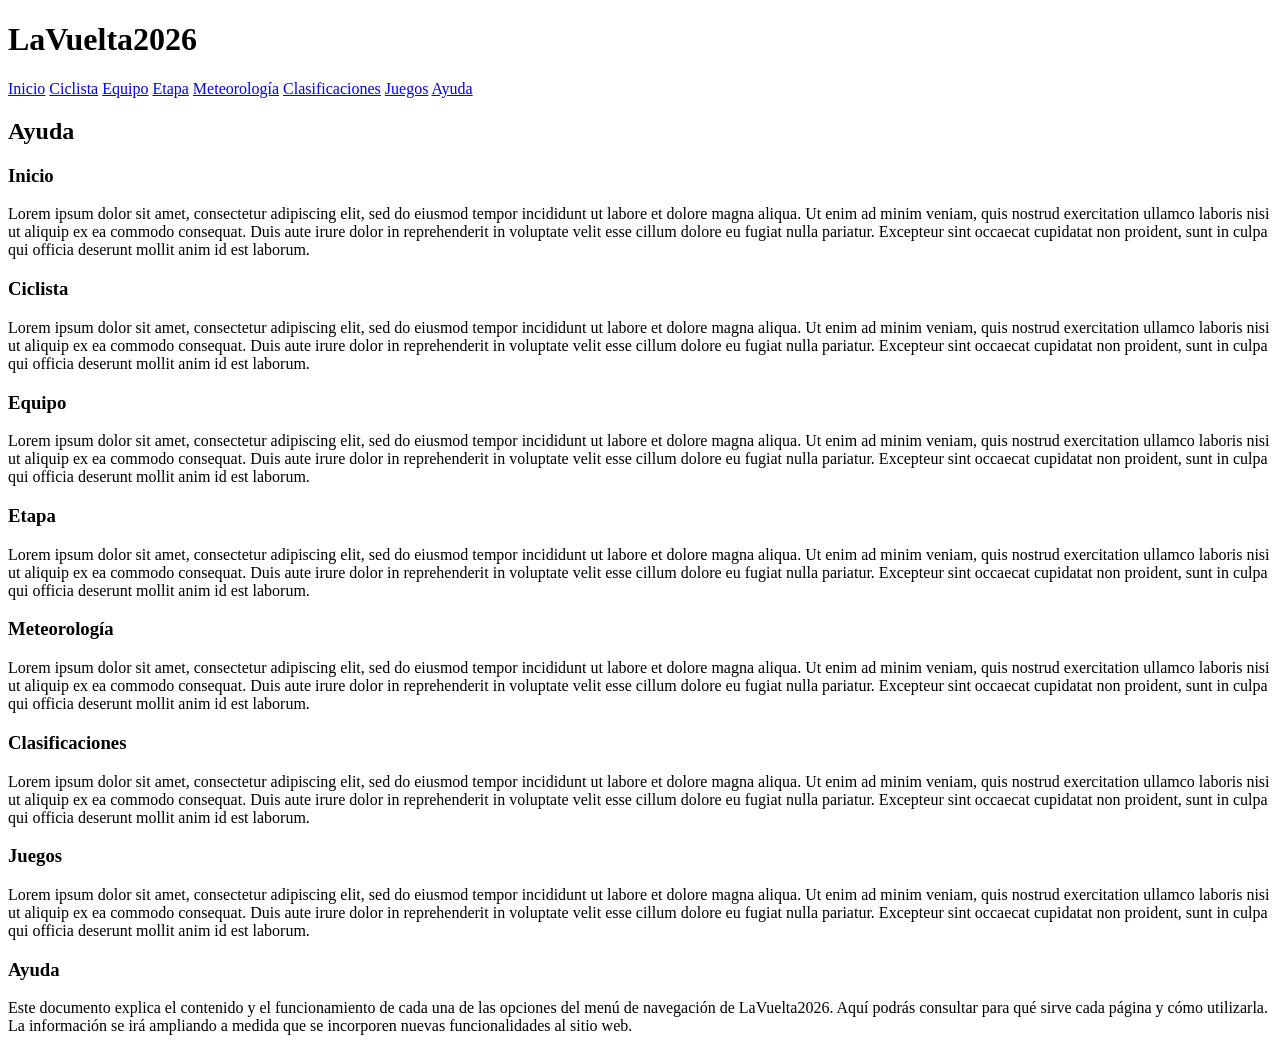
==== ayuda.html @ 220c55e8 "clase 4 final" ====
<!DOCTYPE HTML>

<html lang="es">
<head>
    <!-- Datos que describen el documento -->
    <meta charset="UTF-8" />
    <title>LaVuelta2026: Ayuda</title>

    <meta name="author" content="Adrián Pérez" />
    <meta name="description" content="Documento ayuda.html del proyecto LaVuelta2026" />

    <meta name="viewport" content="width=device-width, initial-scale=1.0" />

    <!--Enlace a las hojas de estilo-->
    <link rel="stylesheet" type="text/css" href="estilo/estilo.css" />
    <link rel="stylesheet" type="text/css" href="estilo/layout.css" />
</head>

<body>
    <header>
        <h1>LaVuelta2026</h1>
        <nav>
            <a href="index.html" title="Página de inicio de LaVuelta2026">Inicio</a>
            <a href="ciclista.html" title="Información sobre el ciclista Lorenzo Rota">Ciclista</a>
            <a href="equipo.html" title="Información sobre el equipo Lotto Intermarché">Equipo</a>
            <a href="etapa.html" title="Información sobre la etapa 7 de La Vuelta 2026">Etapa</a>
            <a href="meteorologia.html" title="Información meteorológica de la etapa">Meteorología</a>
            <a href="clasificaciones.html" title="Clasificaciones de La Vuelta 2026">Clasificaciones</a>
            <a href="juegos.html" title="Juego de preguntas sobre la etapa">Juegos</a>
            <a href="ayuda.html" title="Ayuda sobre el uso del sitio web">Ayuda</a>
        </nav>
    </header>

    <h2>Ayuda</h2>

    <section>
        <h3>Inicio</h3>
        <p>Lorem ipsum dolor sit amet, consectetur adipiscing elit, sed do eiusmod tempor incididunt ut labore et dolore magna aliqua. Ut enim ad minim veniam, quis nostrud exercitation ullamco laboris nisi ut aliquip ex ea commodo consequat. Duis aute irure dolor in reprehenderit in voluptate velit esse cillum dolore eu fugiat nulla pariatur. Excepteur sint occaecat cupidatat non proident, sunt in culpa qui officia deserunt mollit anim id est laborum.</p>
    </section>

    <section>
        <h3>Ciclista</h3>
        <p>Lorem ipsum dolor sit amet, consectetur adipiscing elit, sed do eiusmod tempor incididunt ut labore et dolore magna aliqua. Ut enim ad minim veniam, quis nostrud exercitation ullamco laboris nisi ut aliquip ex ea commodo consequat. Duis aute irure dolor in reprehenderit in voluptate velit esse cillum dolore eu fugiat nulla pariatur. Excepteur sint occaecat cupidatat non proident, sunt in culpa qui officia deserunt mollit anim id est laborum.</p>
    </section>

    <section>
        <h3>Equipo</h3>
        <p>Lorem ipsum dolor sit amet, consectetur adipiscing elit, sed do eiusmod tempor incididunt ut labore et dolore magna aliqua. Ut enim ad minim veniam, quis nostrud exercitation ullamco laboris nisi ut aliquip ex ea commodo consequat. Duis aute irure dolor in reprehenderit in voluptate velit esse cillum dolore eu fugiat nulla pariatur. Excepteur sint occaecat cupidatat non proident, sunt in culpa qui officia deserunt mollit anim id est laborum.</p>
    </section>

    <section>
        <h3>Etapa</h3>
        <p>Lorem ipsum dolor sit amet, consectetur adipiscing elit, sed do eiusmod tempor incididunt ut labore et dolore magna aliqua. Ut enim ad minim veniam, quis nostrud exercitation ullamco laboris nisi ut aliquip ex ea commodo consequat. Duis aute irure dolor in reprehenderit in voluptate velit esse cillum dolore eu fugiat nulla pariatur. Excepteur sint occaecat cupidatat non proident, sunt in culpa qui officia deserunt mollit anim id est laborum.</p>
    </section>

    <section>
        <h3>Meteorología</h3>
        <p>Lorem ipsum dolor sit amet, consectetur adipiscing elit, sed do eiusmod tempor incididunt ut labore et dolore magna aliqua. Ut enim ad minim veniam, quis nostrud exercitation ullamco laboris nisi ut aliquip ex ea commodo consequat. Duis aute irure dolor in reprehenderit in voluptate velit esse cillum dolore eu fugiat nulla pariatur. Excepteur sint occaecat cupidatat non proident, sunt in culpa qui officia deserunt mollit anim id est laborum.</p>
    </section>

    <section>
        <h3>Clasificaciones</h3>
        <p>Lorem ipsum dolor sit amet, consectetur adipiscing elit, sed do eiusmod tempor incididunt ut labore et dolore magna aliqua. Ut enim ad minim veniam, quis nostrud exercitation ullamco laboris nisi ut aliquip ex ea commodo consequat. Duis aute irure dolor in reprehenderit in voluptate velit esse cillum dolore eu fugiat nulla pariatur. Excepteur sint occaecat cupidatat non proident, sunt in culpa qui officia deserunt mollit anim id est laborum.</p>
    </section>

    <section>
        <h3>Juegos</h3>
        <p>Lorem ipsum dolor sit amet, consectetur adipiscing elit, sed do eiusmod tempor incididunt ut labore et dolore magna aliqua. Ut enim ad minim veniam, quis nostrud exercitation ullamco laboris nisi ut aliquip ex ea commodo consequat. Duis aute irure dolor in reprehenderit in voluptate velit esse cillum dolore eu fugiat nulla pariatur. Excepteur sint occaecat cupidatat non proident, sunt in culpa qui officia deserunt mollit anim id est laborum.</p>
    </section>

    <section>
        <h3>Ayuda</h3>
        <p>Este documento explica el contenido y el funcionamiento de cada una de las opciones del menú de navegación de LaVuelta2026. Aquí podrás consultar para qué sirve cada página y cómo utilizarla. La información se irá ampliando a medida que se incorporen nuevas funcionalidades al sitio web.</p>
    </section>
</body>
</html>
---- estilo/estilo.css ----
/* **************************************************/
/*                    LaVuelta2026                  */
/*                  Estilos generales               */
/* **************************************************/
/*    DATOS ESTUDIANTE                              */
/* -------------------------------------------------*/
/*  Nombre y Apellidos: Adrián Pérez                */
/*  Correo electrónico (uniovi): uo301188@uniovi.es */
/*  Grupo de laboratorio: PL2                       */
/* *************************************************/
---- estilo/layout.css ----
/* **************************************************/
/*                    LaVuelta2026                  */
/*                   Estilos layout                 */
/* **************************************************/
/*    DATOS ESTUDIANTE                              */
/* -------------------------------------------------*/
/*  Nombre y Apellidos: Adrián Pérez                */
/*  Correo electrónico (uniovi): uo301188@uniovi.es */
/*  Grupo de laboratorio: PL2                       */
/* *************************************************/
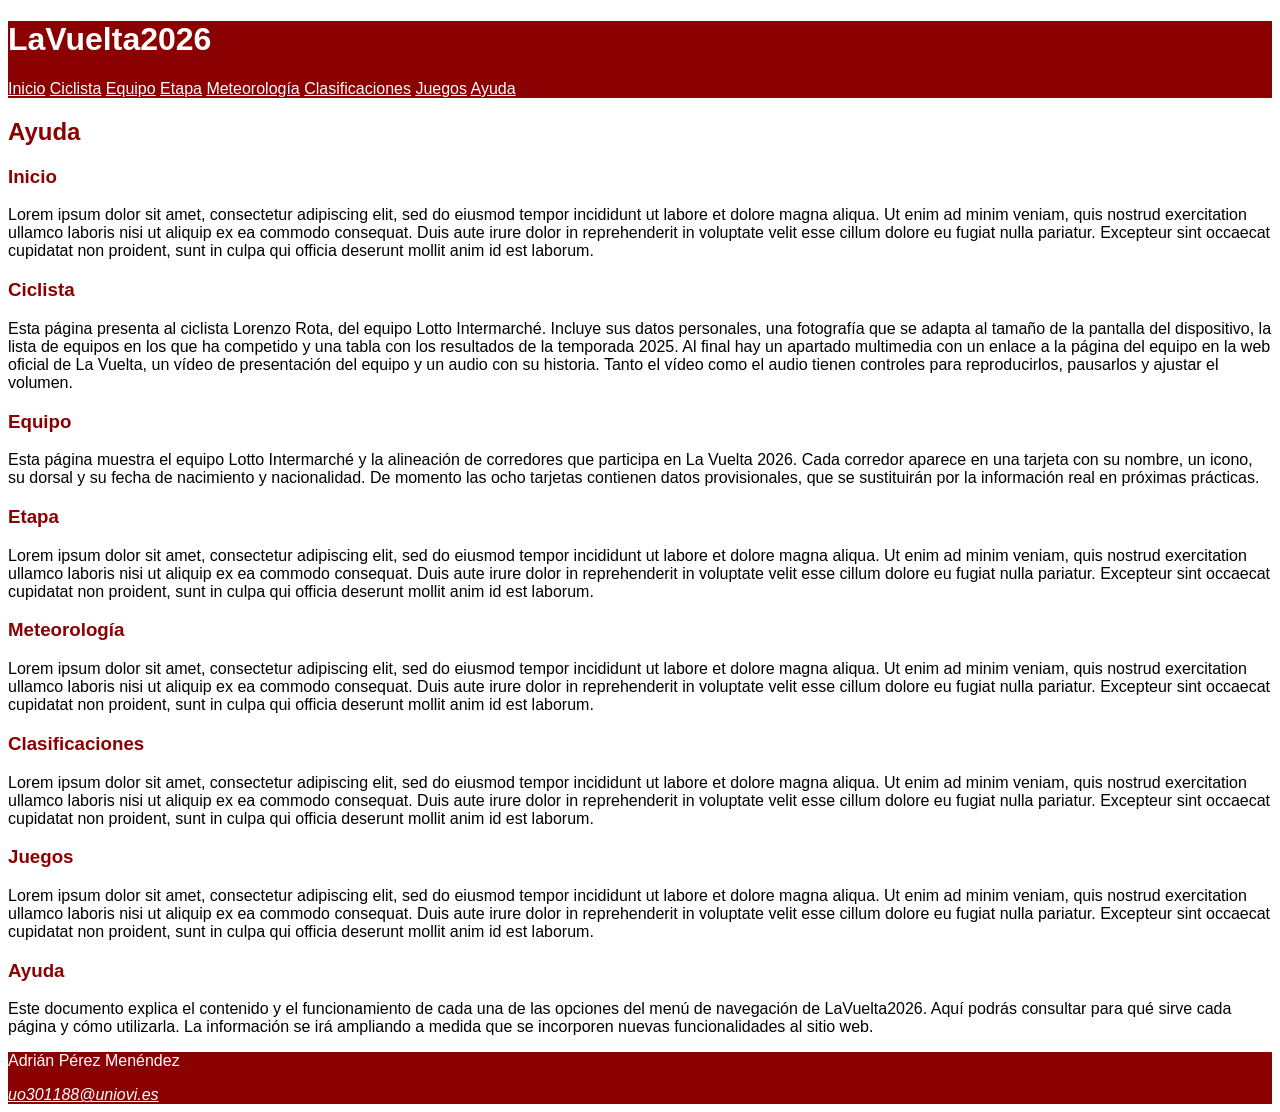
==== commit a870f040: "commit final clase 5, falta audio" ====
--- a/ayuda.html
+++ b/ayuda.html
@@ -14,6 +14,9 @@
     <!--Enlace a las hojas de estilo-->
     <link rel="stylesheet" type="text/css" href="estilo/estilo.css" />
     <link rel="stylesheet" type="text/css" href="estilo/layout.css" />
+
+    <!--Icono del proyecto-->
+    <link rel="icon" type="image/x-icon" href="multimedia/favicon.ico" />
 </head>
 
 <body>
@@ -31,46 +34,55 @@
         </nav>
     </header>
 
-    <h2>Ayuda</h2>
+    <main>
+        <h2>Ayuda</h2>
 
-    <section>
-        <h3>Inicio</h3>
-        <p>Lorem ipsum dolor sit amet, consectetur adipiscing elit, sed do eiusmod tempor incididunt ut labore et dolore magna aliqua. Ut enim ad minim veniam, quis nostrud exercitation ullamco laboris nisi ut aliquip ex ea commodo consequat. Duis aute irure dolor in reprehenderit in voluptate velit esse cillum dolore eu fugiat nulla pariatur. Excepteur sint occaecat cupidatat non proident, sunt in culpa qui officia deserunt mollit anim id est laborum.</p>
-    </section>
+        <section>
+            <h3>Inicio</h3>
+            <p>Lorem ipsum dolor sit amet, consectetur adipiscing elit, sed do eiusmod tempor incididunt ut labore et dolore magna aliqua. Ut enim ad minim veniam, quis nostrud exercitation ullamco laboris nisi ut aliquip ex ea commodo consequat. Duis aute irure dolor in reprehenderit in voluptate velit esse cillum dolore eu fugiat nulla pariatur. Excepteur sint occaecat cupidatat non proident, sunt in culpa qui officia deserunt mollit anim id est laborum.</p>
+        </section>
 
-    <section>
-        <h3>Ciclista</h3>
-        <p>Lorem ipsum dolor sit amet, consectetur adipiscing elit, sed do eiusmod tempor incididunt ut labore et dolore magna aliqua. Ut enim ad minim veniam, quis nostrud exercitation ullamco laboris nisi ut aliquip ex ea commodo consequat. Duis aute irure dolor in reprehenderit in voluptate velit esse cillum dolore eu fugiat nulla pariatur. Excepteur sint occaecat cupidatat non proident, sunt in culpa qui officia deserunt mollit anim id est laborum.</p>
-    </section>
+        <section>
+            <h3>Ciclista</h3>
+            <p>Esta página presenta al ciclista Lorenzo Rota, del equipo Lotto Intermarché. Incluye sus datos personales, una fotografía que se adapta al tamaño de la pantalla del dispositivo, la lista de equipos en los que ha competido y una tabla con los resultados de la temporada 2025. Al final hay un apartado multimedia con un enlace a la página del equipo en la web oficial de La Vuelta, un vídeo de presentación del equipo y un audio con su historia. Tanto el vídeo como el audio tienen controles para reproducirlos, pausarlos y ajustar el volumen.</p>
+        </section>
 
-    <section>
-        <h3>Equipo</h3>
-        <p>Lorem ipsum dolor sit amet, consectetur adipiscing elit, sed do eiusmod tempor incididunt ut labore et dolore magna aliqua. Ut enim ad minim veniam, quis nostrud exercitation ullamco laboris nisi ut aliquip ex ea commodo consequat. Duis aute irure dolor in reprehenderit in voluptate velit esse cillum dolore eu fugiat nulla pariatur. Excepteur sint occaecat cupidatat non proident, sunt in culpa qui officia deserunt mollit anim id est laborum.</p>
-    </section>
+        <section>
+            <h3>Equipo</h3>
+            <p>Esta página muestra el equipo Lotto Intermarché y la alineación de corredores que participa en La Vuelta 2026. Cada corredor aparece en una tarjeta con su nombre, un icono, su dorsal y su fecha de nacimiento y nacionalidad. De momento las ocho tarjetas contienen datos provisionales, que se sustituirán por la información real en próximas prácticas.</p>
+        </section>
 
-    <section>
-        <h3>Etapa</h3>
-        <p>Lorem ipsum dolor sit amet, consectetur adipiscing elit, sed do eiusmod tempor incididunt ut labore et dolore magna aliqua. Ut enim ad minim veniam, quis nostrud exercitation ullamco laboris nisi ut aliquip ex ea commodo consequat. Duis aute irure dolor in reprehenderit in voluptate velit esse cillum dolore eu fugiat nulla pariatur. Excepteur sint occaecat cupidatat non proident, sunt in culpa qui officia deserunt mollit anim id est laborum.</p>
-    </section>
+        <section>
+            <h3>Etapa</h3>
+            <p>Lorem ipsum dolor sit amet, consectetur adipiscing elit, sed do eiusmod tempor incididunt ut labore et dolore magna aliqua. Ut enim ad minim veniam, quis nostrud exercitation ullamco laboris nisi ut aliquip ex ea commodo consequat. Duis aute irure dolor in reprehenderit in voluptate velit esse cillum dolore eu fugiat nulla pariatur. Excepteur sint occaecat cupidatat non proident, sunt in culpa qui officia deserunt mollit anim id est laborum.</p>
+        </section>
 
-    <section>
-        <h3>Meteorología</h3>
-        <p>Lorem ipsum dolor sit amet, consectetur adipiscing elit, sed do eiusmod tempor incididunt ut labore et dolore magna aliqua. Ut enim ad minim veniam, quis nostrud exercitation ullamco laboris nisi ut aliquip ex ea commodo consequat. Duis aute irure dolor in reprehenderit in voluptate velit esse cillum dolore eu fugiat nulla pariatur. Excepteur sint occaecat cupidatat non proident, sunt in culpa qui officia deserunt mollit anim id est laborum.</p>
-    </section>
+        <section>
+            <h3>Meteorología</h3>
+            <p>Lorem ipsum dolor sit amet, consectetur adipiscing elit, sed do eiusmod tempor incididunt ut labore et dolore magna aliqua. Ut enim ad minim veniam, quis nostrud exercitation ullamco laboris nisi ut aliquip ex ea commodo consequat. Duis aute irure dolor in reprehenderit in voluptate velit esse cillum dolore eu fugiat nulla pariatur. Excepteur sint occaecat cupidatat non proident, sunt in culpa qui officia deserunt mollit anim id est laborum.</p>
+        </section>
 
-    <section>
-        <h3>Clasificaciones</h3>
-        <p>Lorem ipsum dolor sit amet, consectetur adipiscing elit, sed do eiusmod tempor incididunt ut labore et dolore magna aliqua. Ut enim ad minim veniam, quis nostrud exercitation ullamco laboris nisi ut aliquip ex ea commodo consequat. Duis aute irure dolor in reprehenderit in voluptate velit esse cillum dolore eu fugiat nulla pariatur. Excepteur sint occaecat cupidatat non proident, sunt in culpa qui officia deserunt mollit anim id est laborum.</p>
-    </section>
+        <section>
+            <h3>Clasificaciones</h3>
+            <p>Lorem ipsum dolor sit amet, consectetur adipiscing elit, sed do eiusmod tempor incididunt ut labore et dolore magna aliqua. Ut enim ad minim veniam, quis nostrud exercitation ullamco laboris nisi ut aliquip ex ea commodo consequat. Duis aute irure dolor in reprehenderit in voluptate velit esse cillum dolore eu fugiat nulla pariatur. Excepteur sint occaecat cupidatat non proident, sunt in culpa qui officia deserunt mollit anim id est laborum.</p>
+        </section>
 
-    <section>
-        <h3>Juegos</h3>
-        <p>Lorem ipsum dolor sit amet, consectetur adipiscing elit, sed do eiusmod tempor incididunt ut labore et dolore magna aliqua. Ut enim ad minim veniam, quis nostrud exercitation ullamco laboris nisi ut aliquip ex ea commodo consequat. Duis aute irure dolor in reprehenderit in voluptate velit esse cillum dolore eu fugiat nulla pariatur. Excepteur sint occaecat cupidatat non proident, sunt in culpa qui officia deserunt mollit anim id est laborum.</p>
-    </section>
+        <section>
+            <h3>Juegos</h3>
+            <p>Lorem ipsum dolor sit amet, consectetur adipiscing elit, sed do eiusmod tempor incididunt ut labore et dolore magna aliqua. Ut enim ad minim veniam, quis nostrud exercitation ullamco laboris nisi ut aliquip ex ea commodo consequat. Duis aute irure dolor in reprehenderit in voluptate velit esse cillum dolore eu fugiat nulla pariatur. Excepteur sint occaecat cupidatat non proident, sunt in culpa qui officia deserunt mollit anim id est laborum.</p>
+        </section>
 
-    <section>
-        <h3>Ayuda</h3>
-        <p>Este documento explica el contenido y el funcionamiento de cada una de las opciones del menú de navegación de LaVuelta2026. Aquí podrás consultar para qué sirve cada página y cómo utilizarla. La información se irá ampliando a medida que se incorporen nuevas funcionalidades al sitio web.</p>
-    </section>
+        <section>
+            <h3>Ayuda</h3>
+            <p>Este documento explica el contenido y el funcionamiento de cada una de las opciones del menú de navegación de LaVuelta2026. Aquí podrás consultar para qué sirve cada página y cómo utilizarla. La información se irá ampliando a medida que se incorporen nuevas funcionalidades al sitio web.</p>
+        </section>
+    </main>
+
+    <footer>
+        <p>Adrián Pérez Menéndez</p>
+        <address>
+            <a href="mailto:uo301188@uniovi.es" title="Enviar un correo a Adrián Pérez Menéndez">uo301188@uniovi.es</a>
+        </address>
+    </footer>
 </body>
-</html> +</html>
--- a/estilo/estilo.css
+++ b/estilo/estilo.css
@@ -9,5 +9,65 @@
 /*  Grupo de laboratorio: PL2                       */
 /* *************************************************/
 
+/* Gama cromática
 
+   Color principal: #8B0000 (rojo oscuro)
+   - Contraste de 8.75:1 con color secundario (AAA)
+   - Contraste de 10.01:1 con color blanco (AAA)
 
+   Color secundario: #FDECEA (rosa muy claro)
+   - Contraste de 8.75:1 con color principal (AAA)
+   - Contraste de 18.36:1 con color negro (AAA)
+
+   Color blanco: #FFFFFF
+   - Contraste de 10.01:1 con color principal (AAA)
+
+   Color negro: #000000
+   - Contraste de 18.36:1 con color secundario (AAA)
+*/
+
+/* Especificidad: 010 */
+:root {
+    --color-principal: #8B0000;
+    --color-secundario: #FDECEA;
+    --color-negro: #000000;
+    --color-blanco: #FFFFFF;
+}
+
+/* Especificidad: 001 */
+body {
+    font-family: Verdana, Geneva, sans-serif;
+    background-color: var(--color-blanco);
+    color: var(--color-negro);
+}
+
+/* Especificidad: 001 */
+header {
+    background-color: var(--color-principal);
+    color: var(--color-blanco);
+}
+
+/* Especificidad: 001 */
+footer {
+    background-color: var(--color-principal);
+    color: var(--color-blanco);
+}
+
+/* Especificidad: 002 */
+header a {
+   
+    color: var(--color-blanco);
+}
+
+/* Especificidad: 002 */
+footer a {
+   
+    color: var(--color-blanco);
+}
+
+/* Especificidad: 001 */
+h2, h3, h4, h5, h6 {
+    
+    color: var(--color-principal);
+}
+
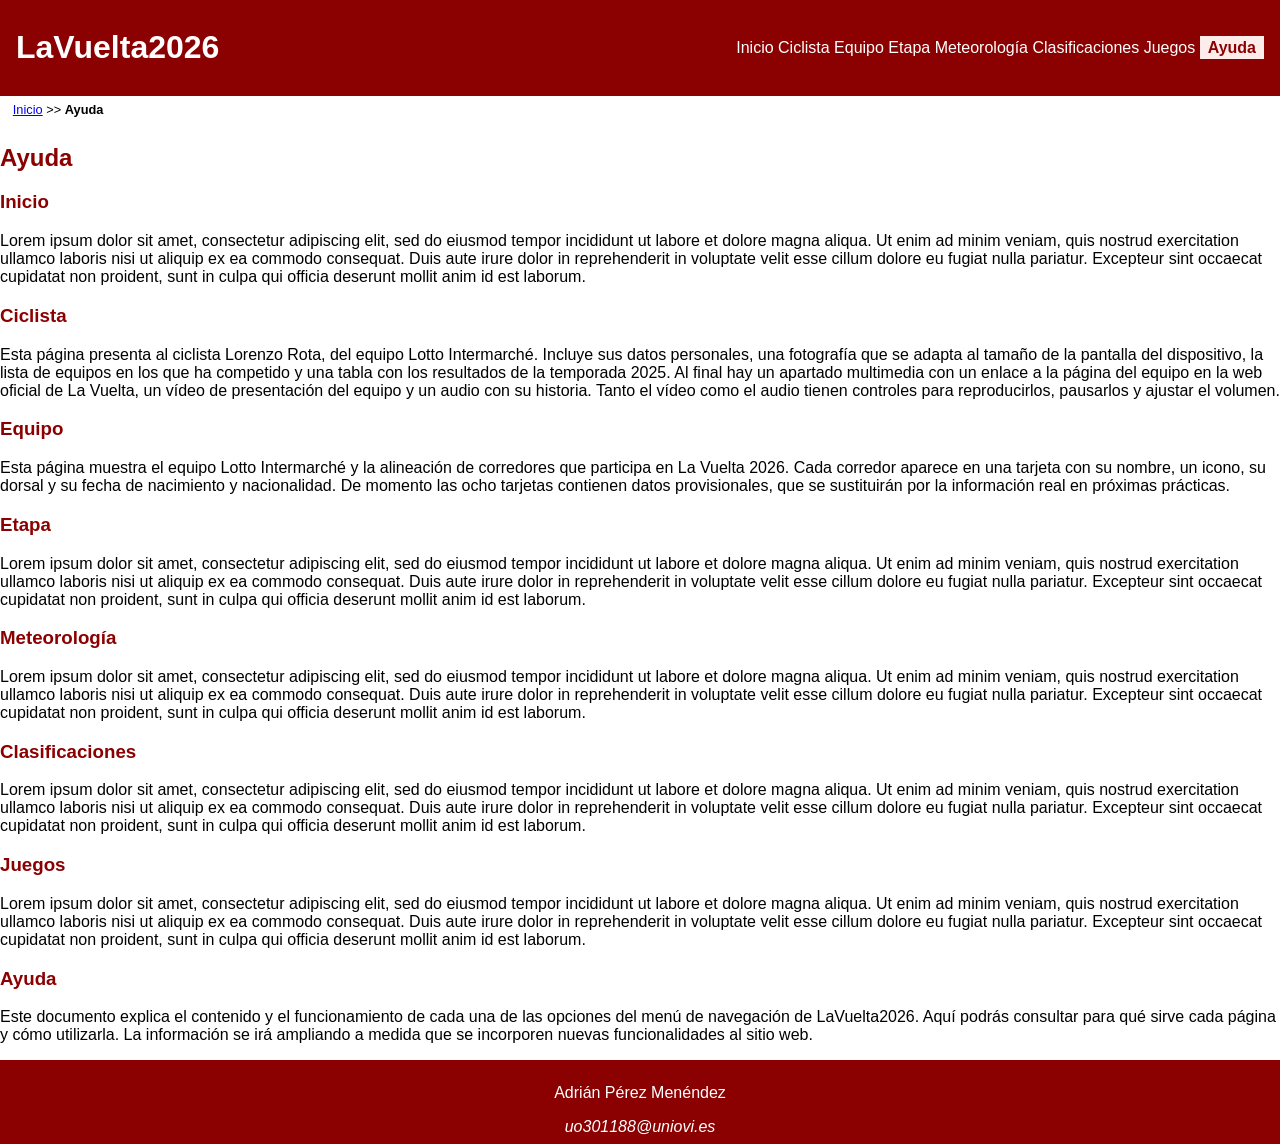
==== commit 2c55f33e: "commit final clase 6" ====
--- a/ayuda.html
+++ b/ayuda.html
@@ -21,7 +21,7 @@
 
 <body>
     <header>
-        <h1>LaVuelta2026</h1>
+        <h1><a href="index.html" title="Ir a la página de inicio de LaVuelta2026">LaVuelta2026</a></h1>
         <nav>
             <a href="index.html" title="Página de inicio de LaVuelta2026">Inicio</a>
             <a href="ciclista.html" title="Información sobre el ciclista Lorenzo Rota">Ciclista</a>
@@ -30,9 +30,17 @@
             <a href="meteorologia.html" title="Información meteorológica de la etapa">Meteorología</a>
             <a href="clasificaciones.html" title="Clasificaciones de La Vuelta 2026">Clasificaciones</a>
             <a href="juegos.html" title="Juego de preguntas sobre la etapa">Juegos</a>
-            <a href="ayuda.html" title="Ayuda sobre el uso del sitio web">Ayuda</a>
+            <a href="ayuda.html" aria-current="page" title="Ayuda sobre el uso del sitio web">Ayuda</a>
         </nav>
     </header>
+
+    <nav aria-label="migas">
+        <ol>
+            <li><a href="index.html" title="Ir a la página de inicio de LaVuelta2026">Inicio</a></li>
+            <li aria-hidden="true">>></li>
+            <li>Ayuda</li>
+        </ol>
+    </nav>
 
     <main>
         <h2>Ayuda</h2>
--- a/estilo/estilo.css
+++ b/estilo/estilo.css
@@ -54,20 +54,78 @@
 }
 
 /* Especificidad: 002 */
-header a {
-   
-    color: var(--color-blanco);
+header a, footer a {
+    color: var(--color-blanco); /*ADVERTENCIA: color de fondo heredado de header y footer --color-principal */
+    text-decoration: none;
 }
 
-/* Especificidad: 002 */
-footer a {
-   
-    color: var(--color-blanco);
+/* Especificidad: 012 */
+header a[aria-current="page"] {
+    background-color: var(--color-secundario);
+    color: var(--color-principal);
+    font-weight: bold;
+    padding: 0.2em 0.5em;
 }
 
 /* Especificidad: 001 */
 h2, h3, h4, h5, h6 {
-    
-    color: var(--color-principal);
+    color: var(--color-principal); /*ADVERTENCIA: color de fondo heredado de body --color-blanco */
 }
 
+/* Especificidad: 003 */
+header + nav > ol {
+    font-size: 0.8em;
+    list-style: none;
+    margin: 0;
+    padding: 0.5em 1em;
+}
+
+/* Especificidad: 004 */
+header + nav > ol > li {
+    display: inline;
+}
+
+/* Especificidad: 014 */
+header + nav > ol > li:last-child {
+    font-weight: bold;
+}
+
+/* Especificidad: 014 */
+section:has(picture) > ul > li:first-child {
+    font-size: 1.5em;
+    font-weight: bold;
+}
+
+/* Especificidad: 014 */
+section:has(picture) > ul > li:nth-child(3) {
+    font-size: 1.5em;
+}
+
+/* Especificidad: 014 */
+section:has(picture) > ul > li:nth-child(4) {
+    font-weight: bold;
+}
+
+/* Especificidad: 001 */
+table {
+    border-collapse: collapse;
+}
+
+/* Especificidad: 001 */
+th, td {
+    border: 1px solid var(--color-principal);
+    padding: 0.3em 0.8em;
+}
+
+/* Especificidad: 011 */
+th[scope="col"] {
+    background-color: var(--color-principal);
+    color: var(--color-blanco);
+}
+
+/* Especificidad: 011 */
+th[scope="row"] {
+    background-color: var(--color-secundario);
+    color: var(--color-principal);
+    text-align: left;
+}
--- a/estilo/layout.css
+++ b/estilo/layout.css
@@ -9,5 +9,134 @@
 /*  Grupo de laboratorio: PL2                       */
 /* *************************************************/
 
+/* Especificidad: 001 */
+body {
+    margin: 0;
+    min-height: 100vh;
+    display: grid;
+    grid-template-columns: 1fr;
+    grid-template-rows: auto auto 1fr auto;
+    grid-template-areas:
+        "cabecera"
+        "migas"
+        "contenido"
+        "pie";
+}
+
+/* Especificidad: 001 */
+header {
+    grid-area: cabecera;
+    display: flex;
+    justify-content: space-between;
+    align-items: center;
+    padding: 0.5em 1em;
+}
+
+/* Especificidad: 002 */
+header + nav {
+    grid-area: migas;
+}
+
+/* Especificidad: 001 */
+main {
+    grid-area: contenido;
+}
+
+/* Especificidad: 001 */
+footer {
+    grid-area: pie;
+    display: flex;
+    flex-direction: column;
+    justify-content: center;
+    align-items: center;
+    padding: 0.5em 1em;
+}
+
+/* Especificidad: 002 */
+section:has(picture) {
+    display: flex;
+    flex-wrap: wrap;
+    align-items: center;
+    gap: 1em 2em;
+}
+
+/* Especificidad: 003 */
+section:has(picture) > h3 {
+    flex-basis: 100%;
+}
+
+/* Especificidad: 003 */
+section:has(picture) > picture {
+    order: 1;
+}
+
+/* Especificidad: 003 */
+section:has(picture) > ul {
+    order: 2;
+    list-style: none;
+}
+
+/* Especificidad: 002 */
+section:has(video) {
+    display: flex;
+    flex-direction: column;
+    align-items: flex-start;
+}
+
+/* Especificidad: 003 */
+section:has(article + article) {
+    display: grid;
+    grid-template-columns: repeat(4, 1fr);
+    justify-items: center;
+    align-items: center;
+    gap: 1em;
+}
+
+/* Especificidad: 004 */
+section:has(article + article) > h3 {
+    grid-column: 1 / -1;
+}
+
+/* ========================================================= */
+/* Adaptabilidad general                                     */
+/* ========================================================= */
 
 
+@media (max-width: 1024px) {
+    /* Especificidad: 001 */
+    header {
+        flex-direction: column;
+    }
+
+    /* Especificidad: 002 */
+    header nav {
+        display: flex;
+        width: 100%;
+        justify-content: space-evenly;
+        flex-wrap: wrap;
+    }
+
+    /* Especificidad: 011 */
+    nav[aria-label="migas"] {
+        display: none;
+    }
+
+    /* Especificidad: 003 */
+    section:has(article + article) {
+        grid-template-columns: repeat(2, 1fr); /*ADVERTENCIA: Redefinicion de la propiedad grid-template-columns */
+    }
+}
+
+
+@media (max-width: 768px) {
+    /* Especificidad: 002 */
+    header nav {
+        flex-direction: column;
+        align-items: center;
+    }
+
+    /* Especificidad: 003 */
+    section:has(article + article) {
+        grid-template-columns: 1fr; /*ADVERTENCIA: Redefinicion de la propiedad grid-template-columns */
+    }
+}
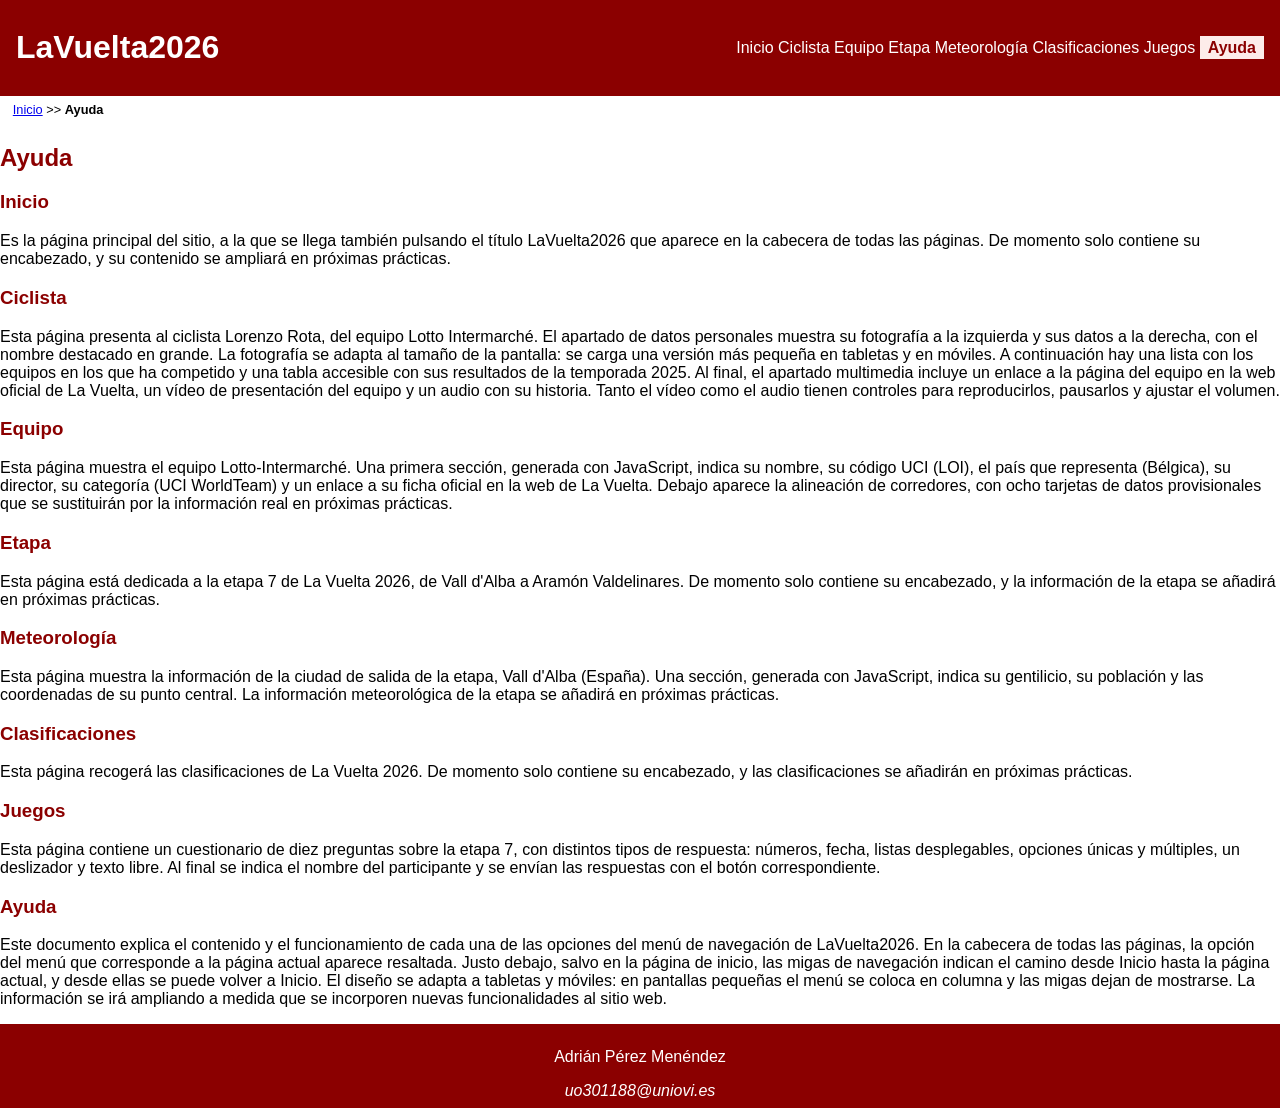
==== commit 1c01e1b9: "clase 8" ====
--- a/ayuda.html
+++ b/ayuda.html
@@ -37,7 +37,7 @@
     <nav aria-label="migas">
         <ol>
             <li><a href="index.html" title="Ir a la página de inicio de LaVuelta2026">Inicio</a></li>
-            <li aria-hidden="true">>></li>
+            <li aria-hidden="true">&gt;&gt;</li>
             <li>Ayuda</li>
         </ol>
     </nav>
@@ -47,42 +47,42 @@
 
         <section>
             <h3>Inicio</h3>
-            <p>Lorem ipsum dolor sit amet, consectetur adipiscing elit, sed do eiusmod tempor incididunt ut labore et dolore magna aliqua. Ut enim ad minim veniam, quis nostrud exercitation ullamco laboris nisi ut aliquip ex ea commodo consequat. Duis aute irure dolor in reprehenderit in voluptate velit esse cillum dolore eu fugiat nulla pariatur. Excepteur sint occaecat cupidatat non proident, sunt in culpa qui officia deserunt mollit anim id est laborum.</p>
+            <p>Es la página principal del sitio, a la que se llega también pulsando el título LaVuelta2026 que aparece en la cabecera de todas las páginas. De momento solo contiene su encabezado, y su contenido se ampliará en próximas prácticas.</p>
         </section>
 
         <section>
             <h3>Ciclista</h3>
-            <p>Esta página presenta al ciclista Lorenzo Rota, del equipo Lotto Intermarché. Incluye sus datos personales, una fotografía que se adapta al tamaño de la pantalla del dispositivo, la lista de equipos en los que ha competido y una tabla con los resultados de la temporada 2025. Al final hay un apartado multimedia con un enlace a la página del equipo en la web oficial de La Vuelta, un vídeo de presentación del equipo y un audio con su historia. Tanto el vídeo como el audio tienen controles para reproducirlos, pausarlos y ajustar el volumen.</p>
+            <p>Esta página presenta al ciclista Lorenzo Rota, del equipo Lotto Intermarché. El apartado de datos personales muestra su fotografía a la izquierda y sus datos a la derecha, con el nombre destacado en grande. La fotografía se adapta al tamaño de la pantalla: se carga una versión más pequeña en tabletas y en móviles. A continuación hay una lista con los equipos en los que ha competido y una tabla accesible con sus resultados de la temporada 2025. Al final, el apartado multimedia incluye un enlace a la página del equipo en la web oficial de La Vuelta, un vídeo de presentación del equipo y un audio con su historia. Tanto el vídeo como el audio tienen controles para reproducirlos, pausarlos y ajustar el volumen.</p>
         </section>
 
         <section>
             <h3>Equipo</h3>
-            <p>Esta página muestra el equipo Lotto Intermarché y la alineación de corredores que participa en La Vuelta 2026. Cada corredor aparece en una tarjeta con su nombre, un icono, su dorsal y su fecha de nacimiento y nacionalidad. De momento las ocho tarjetas contienen datos provisionales, que se sustituirán por la información real en próximas prácticas.</p>
+            <p>Esta página muestra el equipo Lotto-Intermarché. Una primera sección, generada con JavaScript, indica su nombre, su código UCI (LOI), el país que representa (Bélgica), su director, su categoría (UCI WorldTeam) y un enlace a su ficha oficial en la web de La Vuelta. Debajo aparece la alineación de corredores, con ocho tarjetas de datos provisionales que se sustituirán por la información real en próximas prácticas.</p>
         </section>
 
         <section>
             <h3>Etapa</h3>
-            <p>Lorem ipsum dolor sit amet, consectetur adipiscing elit, sed do eiusmod tempor incididunt ut labore et dolore magna aliqua. Ut enim ad minim veniam, quis nostrud exercitation ullamco laboris nisi ut aliquip ex ea commodo consequat. Duis aute irure dolor in reprehenderit in voluptate velit esse cillum dolore eu fugiat nulla pariatur. Excepteur sint occaecat cupidatat non proident, sunt in culpa qui officia deserunt mollit anim id est laborum.</p>
+            <p>Esta página está dedicada a la etapa 7 de La Vuelta 2026, de Vall d'Alba a Aramón Valdelinares. De momento solo contiene su encabezado, y la información de la etapa se añadirá en próximas prácticas.</p>
         </section>
 
         <section>
             <h3>Meteorología</h3>
-            <p>Lorem ipsum dolor sit amet, consectetur adipiscing elit, sed do eiusmod tempor incididunt ut labore et dolore magna aliqua. Ut enim ad minim veniam, quis nostrud exercitation ullamco laboris nisi ut aliquip ex ea commodo consequat. Duis aute irure dolor in reprehenderit in voluptate velit esse cillum dolore eu fugiat nulla pariatur. Excepteur sint occaecat cupidatat non proident, sunt in culpa qui officia deserunt mollit anim id est laborum.</p>
+            <p>Esta página muestra la información de la ciudad de salida de la etapa, Vall d'Alba (España). Una sección, generada con JavaScript, indica su gentilicio, su población y las coordenadas de su punto central. La información meteorológica de la etapa se añadirá en próximas prácticas.</p>
         </section>
 
         <section>
             <h3>Clasificaciones</h3>
-            <p>Lorem ipsum dolor sit amet, consectetur adipiscing elit, sed do eiusmod tempor incididunt ut labore et dolore magna aliqua. Ut enim ad minim veniam, quis nostrud exercitation ullamco laboris nisi ut aliquip ex ea commodo consequat. Duis aute irure dolor in reprehenderit in voluptate velit esse cillum dolore eu fugiat nulla pariatur. Excepteur sint occaecat cupidatat non proident, sunt in culpa qui officia deserunt mollit anim id est laborum.</p>
+            <p>Esta página recogerá las clasificaciones de La Vuelta 2026. De momento solo contiene su encabezado, y las clasificaciones se añadirán en próximas prácticas.</p>
         </section>
 
         <section>
             <h3>Juegos</h3>
-            <p>Lorem ipsum dolor sit amet, consectetur adipiscing elit, sed do eiusmod tempor incididunt ut labore et dolore magna aliqua. Ut enim ad minim veniam, quis nostrud exercitation ullamco laboris nisi ut aliquip ex ea commodo consequat. Duis aute irure dolor in reprehenderit in voluptate velit esse cillum dolore eu fugiat nulla pariatur. Excepteur sint occaecat cupidatat non proident, sunt in culpa qui officia deserunt mollit anim id est laborum.</p>
+            <p>Esta página contiene un cuestionario de diez preguntas sobre la etapa 7, con distintos tipos de respuesta: números, fecha, listas desplegables, opciones únicas y múltiples, un deslizador y texto libre. Al final se indica el nombre del participante y se envían las respuestas con el botón correspondiente.</p>
         </section>
 
         <section>
             <h3>Ayuda</h3>
-            <p>Este documento explica el contenido y el funcionamiento de cada una de las opciones del menú de navegación de LaVuelta2026. Aquí podrás consultar para qué sirve cada página y cómo utilizarla. La información se irá ampliando a medida que se incorporen nuevas funcionalidades al sitio web.</p>
+            <p>Este documento explica el contenido y el funcionamiento de cada una de las opciones del menú de navegación de LaVuelta2026. En la cabecera de todas las páginas, la opción del menú que corresponde a la página actual aparece resaltada. Justo debajo, salvo en la página de inicio, las migas de navegación indican el camino desde Inicio hasta la página actual, y desde ellas se puede volver a Inicio. El diseño se adapta a tabletas y móviles: en pantallas pequeñas el menú se coloca en columna y las migas dejan de mostrarse. La información se irá ampliando a medida que se incorporen nuevas funcionalidades al sitio web.</p>
         </section>
     </main>
 
--- a/estilo/estilo.css
+++ b/estilo/estilo.css
@@ -55,7 +55,7 @@
 
 /* Especificidad: 002 */
 header a, footer a {
-    color: var(--color-blanco); /*ADVERTENCIA: color de fondo heredado de header y footer --color-principal */
+    color: inherit; /*ADVERTENCIA: color de fondo heredado de header y footer --color-principal */
     text-decoration: none;
 }
 
@@ -111,7 +111,7 @@
     border-collapse: collapse;
 }
 
-/* Especificidad: 001 */
+/* Especificidad: 002 */
 th, td {
     border: 1px solid var(--color-principal);
     padding: 0.3em 0.8em;
--- a/estilo/layout.css
+++ b/estilo/layout.css
@@ -8,6 +8,12 @@
 /*  Correo electrónico (uniovi): uo301188@uniovi.es */
 /*  Grupo de laboratorio: PL2                       */
 /* *************************************************/
+
+
+/* Especificidad: 000 */
+* {
+    box-sizing: border-box;
+}
 
 /* Especificidad: 001 */
 body {
@@ -101,6 +107,11 @@
 /* Adaptabilidad general                                     */
 /* ========================================================= */
 
+/* Especificidad: 002 */
+img, video {
+    max-width: 100%;
+    height: auto;
+}
 
 @media (max-width: 1024px) {
     /* Especificidad: 001 */
@@ -123,10 +134,9 @@
 
     /* Especificidad: 003 */
     section:has(article + article) {
-        grid-template-columns: repeat(2, 1fr); /*ADVERTENCIA: Redefinicion de la propiedad grid-template-columns */
+        grid-template-columns: repeat(2, 1fr); /*ADVERTENCIA: redefinición de la propiedad con valor original repeat(4, 1fr) */
     }
 }
-
 
 @media (max-width: 768px) {
     /* Especificidad: 002 */
@@ -137,6 +147,6 @@
 
     /* Especificidad: 003 */
     section:has(article + article) {
-        grid-template-columns: 1fr; /*ADVERTENCIA: Redefinicion de la propiedad grid-template-columns */
+        grid-template-columns: 1fr; /*ADVERTENCIA: redefinición de la propiedad con valor original repeat(4, 1fr) */
     }
 }
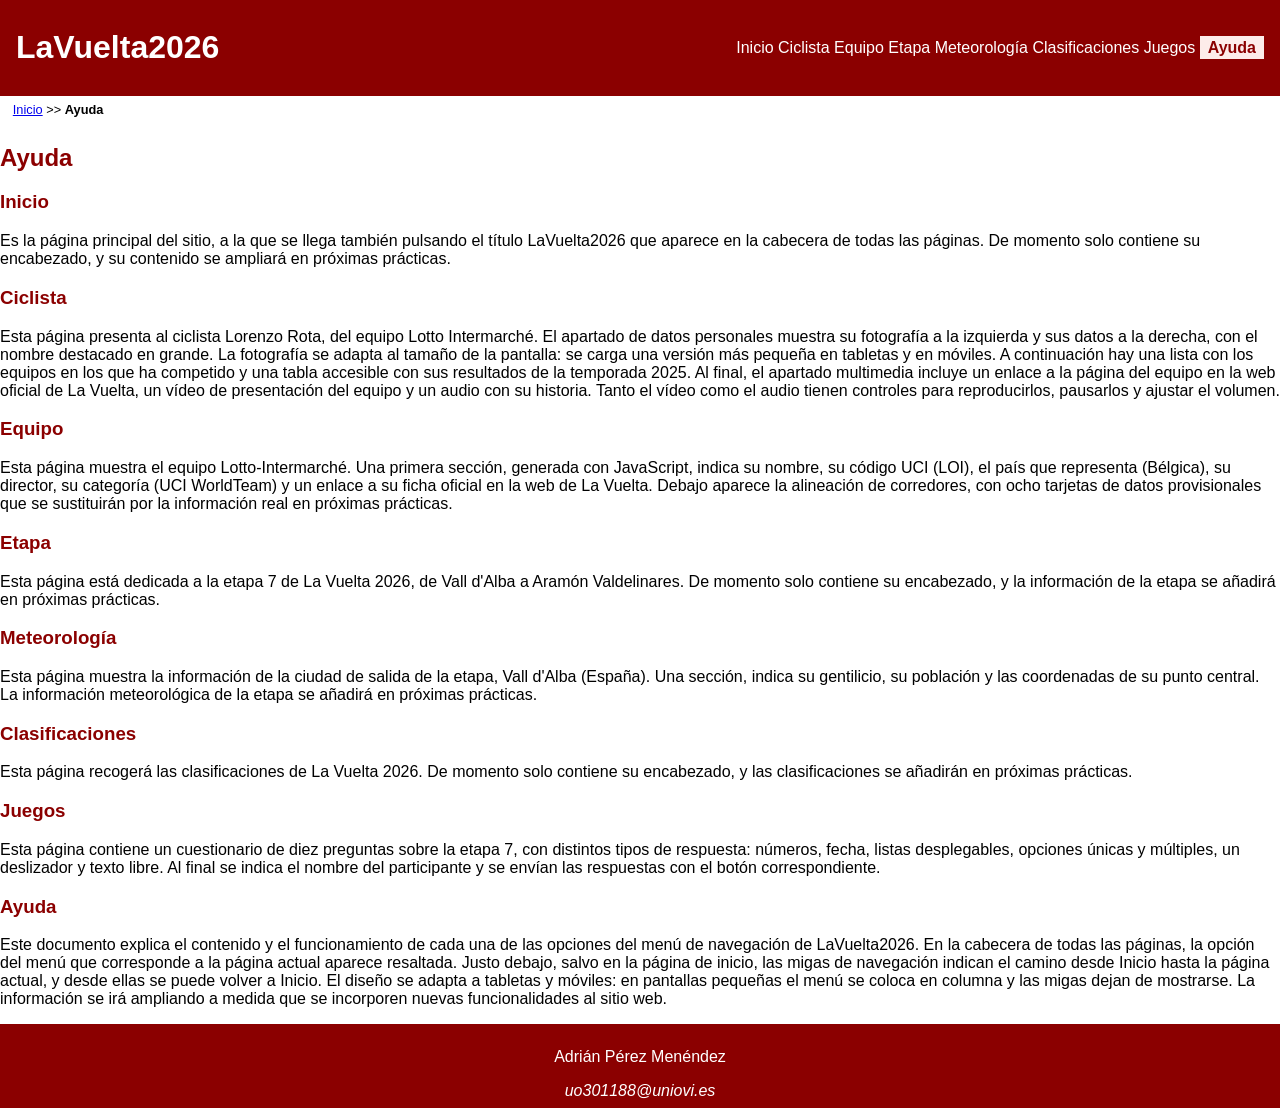
==== commit d0dc6253: "clase 8 final" ====
--- a/ayuda.html
+++ b/ayuda.html
@@ -67,7 +67,7 @@
 
         <section>
             <h3>Meteorología</h3>
-            <p>Esta página muestra la información de la ciudad de salida de la etapa, Vall d'Alba (España). Una sección, generada con JavaScript, indica su gentilicio, su población y las coordenadas de su punto central. La información meteorológica de la etapa se añadirá en próximas prácticas.</p>
+            <p>Esta página muestra la información de la ciudad de salida de la etapa, Vall d'Alba (España). Una sección, indica su gentilicio, su población y las coordenadas de su punto central. La información meteorológica de la etapa se añadirá en próximas prácticas.</p>
         </section>
 
         <section>
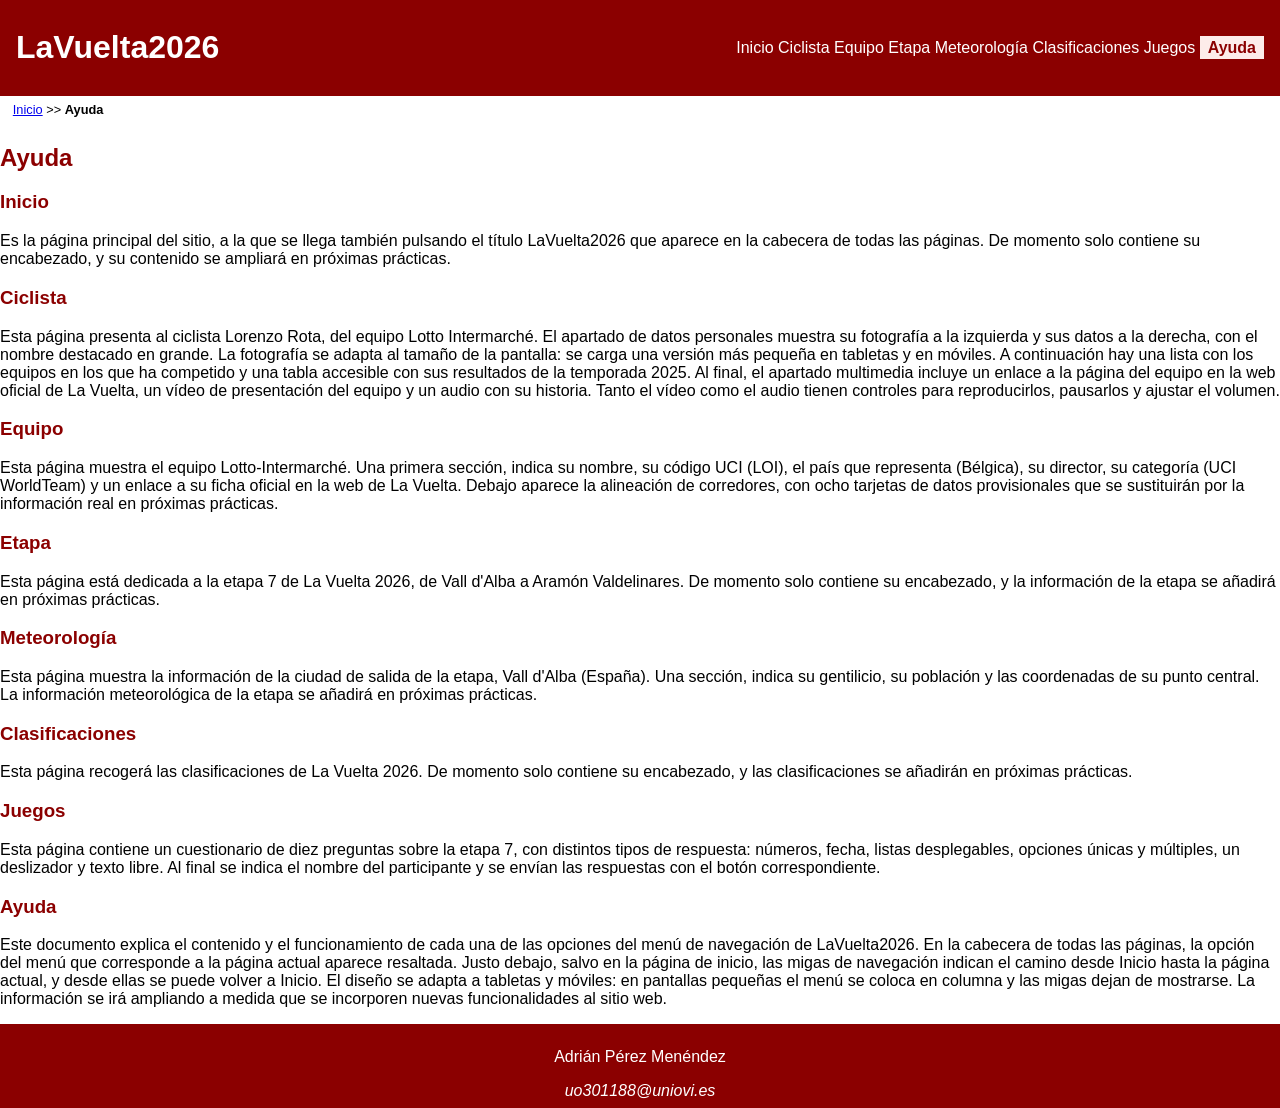
==== commit 8dfc8718: "clase 8 final v2" ====
--- a/ayuda.html
+++ b/ayuda.html
@@ -57,7 +57,7 @@
 
         <section>
             <h3>Equipo</h3>
-            <p>Esta página muestra el equipo Lotto-Intermarché. Una primera sección, generada con JavaScript, indica su nombre, su código UCI (LOI), el país que representa (Bélgica), su director, su categoría (UCI WorldTeam) y un enlace a su ficha oficial en la web de La Vuelta. Debajo aparece la alineación de corredores, con ocho tarjetas de datos provisionales que se sustituirán por la información real en próximas prácticas.</p>
+            <p>Esta página muestra el equipo Lotto-Intermarché. Una primera sección, indica su nombre, su código UCI (LOI), el país que representa (Bélgica), su director, su categoría (UCI WorldTeam) y un enlace a su ficha oficial en la web de La Vuelta. Debajo aparece la alineación de corredores, con ocho tarjetas de datos provisionales que se sustituirán por la información real en próximas prácticas.</p>
         </section>
 
         <section>
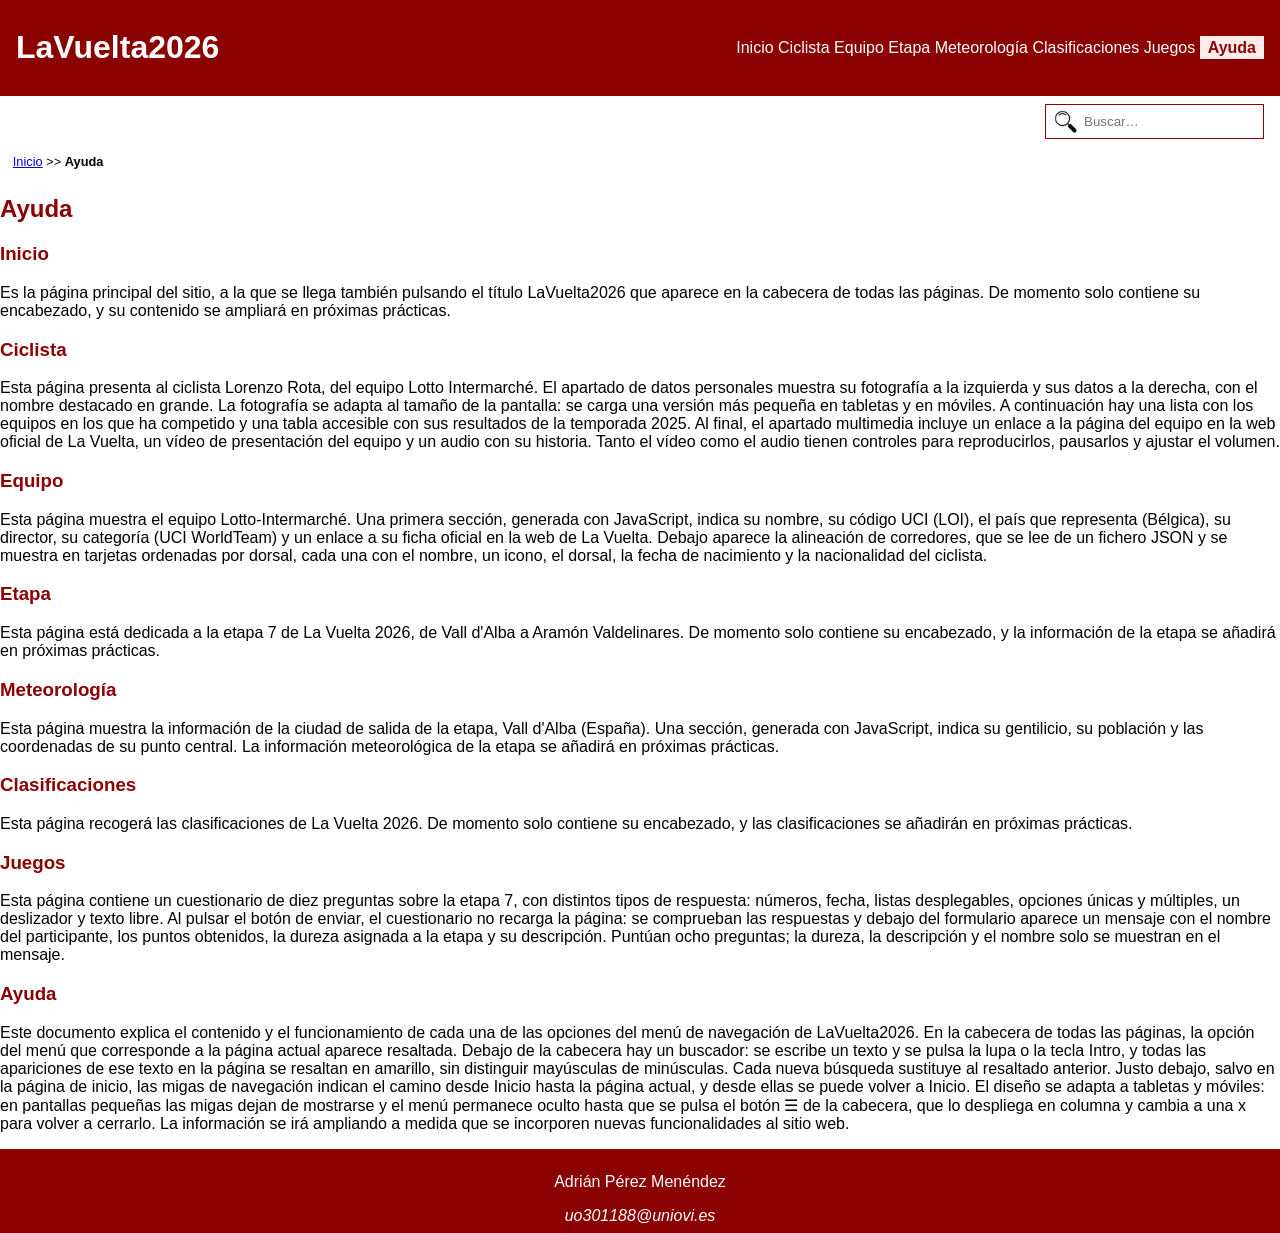
==== commit 2e5c307e: "clase 9 final" ====
--- a/ayuda.html
+++ b/ayuda.html
@@ -17,11 +17,18 @@
 
     <!--Icono del proyecto-->
     <link rel="icon" type="image/x-icon" href="multimedia/favicon.ico" />
+
+    <!--Script del menú para móviles-->
+    <script src="js/menu.js" defer></script>
+
+    <!--Script del buscador-->
+    <script src="js/buscador.js" defer></script>
 </head>
 
 <body>
     <header>
         <h1><a href="index.html" title="Ir a la página de inicio de LaVuelta2026">LaVuelta2026</a></h1>
+        <button type="button" aria-label="Abrir menú de navegación" aria-expanded="false">☰</button>
         <nav>
             <a href="index.html" title="Página de inicio de LaVuelta2026">Inicio</a>
             <a href="ciclista.html" title="Información sobre el ciclista Lorenzo Rota">Ciclista</a>
@@ -33,6 +40,11 @@
             <a href="ayuda.html" aria-current="page" title="Ayuda sobre el uso del sitio web">Ayuda</a>
         </nav>
     </header>
+
+    <search aria-label="Buscador">
+        <label for="busqueda"><img src="multimedia/buscador.png" alt="icono lupa" /></label>
+        <input type="search" id="busqueda" aria-label="Buscar" placeholder="Buscar…" />
+    </search>
 
     <nav aria-label="migas">
         <ol>
@@ -57,7 +69,7 @@
 
         <section>
             <h3>Equipo</h3>
-            <p>Esta página muestra el equipo Lotto-Intermarché. Una primera sección, indica su nombre, su código UCI (LOI), el país que representa (Bélgica), su director, su categoría (UCI WorldTeam) y un enlace a su ficha oficial en la web de La Vuelta. Debajo aparece la alineación de corredores, con ocho tarjetas de datos provisionales que se sustituirán por la información real en próximas prácticas.</p>
+            <p>Esta página muestra el equipo Lotto-Intermarché. Una primera sección, generada con JavaScript, indica su nombre, su código UCI (LOI), el país que representa (Bélgica), su director, su categoría (UCI WorldTeam) y un enlace a su ficha oficial en la web de La Vuelta. Debajo aparece la alineación de corredores, que se lee de un fichero JSON y se muestra en tarjetas ordenadas por dorsal, cada una con el nombre, un icono, el dorsal, la fecha de nacimiento y la nacionalidad del ciclista.</p>
         </section>
 
         <section>
@@ -67,7 +79,7 @@
 
         <section>
             <h3>Meteorología</h3>
-            <p>Esta página muestra la información de la ciudad de salida de la etapa, Vall d'Alba (España). Una sección, indica su gentilicio, su población y las coordenadas de su punto central. La información meteorológica de la etapa se añadirá en próximas prácticas.</p>
+            <p>Esta página muestra la información de la ciudad de salida de la etapa, Vall d'Alba (España). Una sección, generada con JavaScript, indica su gentilicio, su población y las coordenadas de su punto central. La información meteorológica de la etapa se añadirá en próximas prácticas.</p>
         </section>
 
         <section>
@@ -77,12 +89,12 @@
 
         <section>
             <h3>Juegos</h3>
-            <p>Esta página contiene un cuestionario de diez preguntas sobre la etapa 7, con distintos tipos de respuesta: números, fecha, listas desplegables, opciones únicas y múltiples, un deslizador y texto libre. Al final se indica el nombre del participante y se envían las respuestas con el botón correspondiente.</p>
+            <p>Esta página contiene un cuestionario de diez preguntas sobre la etapa 7, con distintos tipos de respuesta: números, fecha, listas desplegables, opciones únicas y múltiples, un deslizador y texto libre. Al pulsar el botón de enviar, el cuestionario no recarga la página: se comprueban las respuestas y debajo del formulario aparece un mensaje con el nombre del participante, los puntos obtenidos, la dureza asignada a la etapa y su descripción. Puntúan ocho preguntas; la dureza, la descripción y el nombre solo se muestran en el mensaje.</p>
         </section>
 
         <section>
             <h3>Ayuda</h3>
-            <p>Este documento explica el contenido y el funcionamiento de cada una de las opciones del menú de navegación de LaVuelta2026. En la cabecera de todas las páginas, la opción del menú que corresponde a la página actual aparece resaltada. Justo debajo, salvo en la página de inicio, las migas de navegación indican el camino desde Inicio hasta la página actual, y desde ellas se puede volver a Inicio. El diseño se adapta a tabletas y móviles: en pantallas pequeñas el menú se coloca en columna y las migas dejan de mostrarse. La información se irá ampliando a medida que se incorporen nuevas funcionalidades al sitio web.</p>
+            <p>Este documento explica el contenido y el funcionamiento de cada una de las opciones del menú de navegación de LaVuelta2026. En la cabecera de todas las páginas, la opción del menú que corresponde a la página actual aparece resaltada. Debajo de la cabecera hay un buscador: se escribe un texto y se pulsa la lupa o la tecla Intro, y todas las apariciones de ese texto en la página se resaltan en amarillo, sin distinguir mayúsculas de minúsculas. Cada nueva búsqueda sustituye al resaltado anterior. Justo debajo, salvo en la página de inicio, las migas de navegación indican el camino desde Inicio hasta la página actual, y desde ellas se puede volver a Inicio. El diseño se adapta a tabletas y móviles: en pantallas pequeñas las migas dejan de mostrarse y el menú permanece oculto hasta que se pulsa el botón ☰ de la cabecera, que lo despliega en columna y cambia a una x para volver a cerrarlo. La información se irá ampliando a medida que se incorporen nuevas funcionalidades al sitio web.</p>
         </section>
     </main>
 
--- a/estilo/estilo.css
+++ b/estilo/estilo.css
@@ -24,6 +24,11 @@
 
    Color negro: #000000
    - Contraste de 18.36:1 con color secundario (AAA)
+
+   Color de resaltado del buscador: #FFFF00 (amarillo)
+   - Contraste de 19.56:1 con color negro (AAA)
+   - Solo se combina con negro, para que el resaltado sea legible
+     sobre cualquier fondo del proyecto
 */
 
 /* Especificidad: 010 */
@@ -32,6 +37,7 @@
     --color-secundario: #FDECEA;
     --color-negro: #000000;
     --color-blanco: #FFFFFF;
+    --color-resaltado: #FFFF00;
 }
 
 /* Especificidad: 001 */
@@ -73,7 +79,7 @@
 }
 
 /* Especificidad: 003 */
-header + nav > ol {
+search + nav > ol {
     font-size: 0.8em;
     list-style: none;
     margin: 0;
@@ -81,12 +87,12 @@
 }
 
 /* Especificidad: 004 */
-header + nav > ol > li {
+search + nav > ol > li {
     display: inline;
 }
 
 /* Especificidad: 014 */
-header + nav > ol > li:last-child {
+search + nav > ol > li:last-child {
     font-weight: bold;
 }
 
@@ -111,7 +117,7 @@
     border-collapse: collapse;
 }
 
-/* Especificidad: 002 */
+/* Especificidad: 001 */
 th, td {
     border: 1px solid var(--color-principal);
     padding: 0.3em 0.8em;
@@ -128,4 +134,15 @@
     background-color: var(--color-secundario);
     color: var(--color-principal);
     text-align: left;
+}
+
+/* Especificidad: 011 */
+input[type="search"] {
+    border: none;
+}
+
+/* Especificidad: 001 */
+mark {
+    background-color: var(--color-resaltado);
+    color: var(--color-negro);
 }
--- a/estilo/layout.css
+++ b/estilo/layout.css
@@ -21,9 +21,10 @@
     min-height: 100vh;
     display: grid;
     grid-template-columns: 1fr;
-    grid-template-rows: auto auto 1fr auto;
+    grid-template-rows: auto auto auto 1fr auto;
     grid-template-areas:
         "cabecera"
+        "buscador"
         "migas"
         "contenido"
         "pie";
@@ -39,7 +40,28 @@
 }
 
 /* Especificidad: 002 */
-header + nav {
+header > button {
+    display: none;
+}
+
+/* Especificidad: 001 */
+search {
+    grid-area: buscador;
+    justify-self: end;
+    padding: 0.3em 0.5em;
+    margin: 0.5em 1em;
+    border: 1px solid var(--color-principal);
+}
+
+/* Especificidad: 003 */
+search > label > img {
+    height: 1.5em;
+    width: auto;
+    vertical-align: middle;
+}
+
+/* Especificidad: 002 */
+search + nav {
     grid-area: migas;
 }
 
@@ -120,11 +142,22 @@
     }
 
     /* Especificidad: 002 */
+    header > button {
+        display: block; /*ADVERTENCIA: redefinición de la propiedad con valor original none */
+        margin-bottom: 0.5em;
+    }
+
+    /* Especificidad: 002 */
     header nav {
-        display: flex;
+        display: none;
         width: 100%;
-        justify-content: space-evenly;
-        flex-wrap: wrap;
+    }
+
+    /* Especificidad: 011 */
+    nav.abierto {
+        display: flex; /*ADVERTENCIA: redefinición de la propiedad con valor original none */
+        flex-direction: column;
+        gap: 1em;
     }
 
     /* Especificidad: 011 */
@@ -140,8 +173,13 @@
 
 @media (max-width: 768px) {
     /* Especificidad: 002 */
+    header > button {
+        display: block; /*ADVERTENCIA: redefinición de la propiedad con valor original none */
+        margin-bottom: 0.5em; /*ADVERTENCIA: redefinición de la propiedad con valor original 0.5em */
+    }
+
+    /* Especificidad: 002 */
     header nav {
-        flex-direction: column;
         align-items: center;
     }
 
